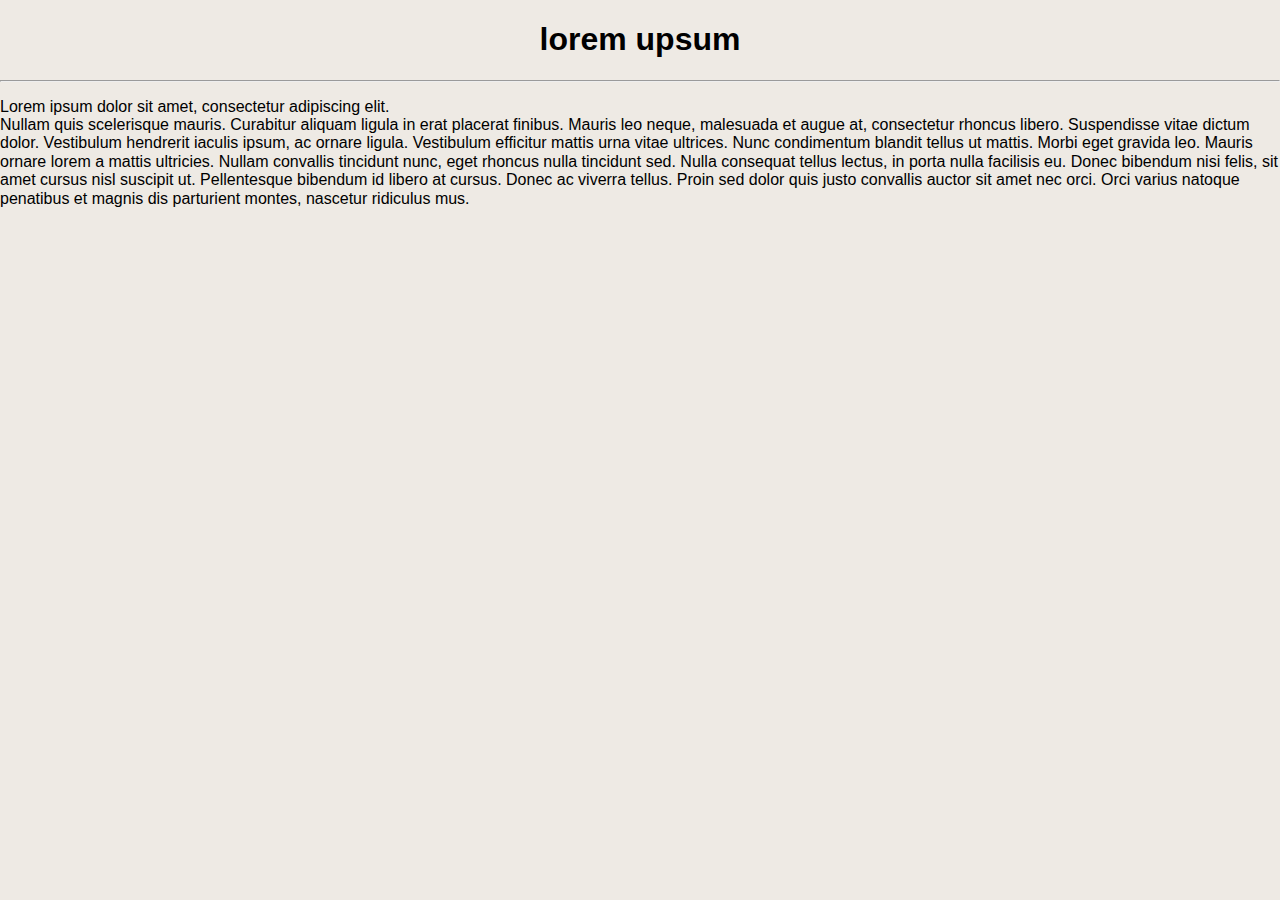
==== index.html @ 9d9c0c0f "css.html" ====
<!DOCTYPE html5>
<html>
  
<head>
        <title>jeux en demande</title>
     <meta name=site content="Acheter de jeux de notre grande sélection/">
    <meta name=site content="Jouer à la demande/">
    <meta charset="UTF-8"/>
    <meta name="viewport" content="width=device-width, initial-scale=1.0, user-scalable=no"/>
        <link rel="stylesheet" href="./normalize.css">
        <link rel="stylesheet" href="style.css">

    </head>
    <body>
        <center>
        <h1>lorem upsum</h1>
        </center>
        <hr>
        <p>Lorem ipsum dolor sit amet, consectetur adipiscing elit.<br>
            Nullam quis scelerisque mauris. Curabitur aliquam ligula 
            in erat placerat finibus. Mauris leo neque, malesuada et 
            augue at, consectetur rhoncus libero. Suspendisse vitae dictum 
            dolor. Vestibulum hendrerit iaculis ipsum, ac ornare ligula. Vestibulum 
            efficitur mattis urna vitae ultrices. Nunc condimentum blandit tellus ut mattis.
             Morbi eget gravida leo. Mauris ornare lorem a mattis ultricies. Nullam convallis 
             tincidunt nunc, eget rhoncus nulla tincidunt sed. Nulla consequat tellus lectus, in
              porta nulla facilisis eu. Donec bibendum nisi felis, sit amet cursus nisl suscipit ut.
               Pellentesque bibendum id libero at cursus. Donec ac viverra tellus. Proin sed dolor quis justo 
            convallis auctor sit amet nec orci. Orci varius natoque penatibus et magnis dis parturient
             montes, nascetur ridiculus mus.</p>

    </body>
</html>
---- style.css ----
*{
    box-sizing: border-box;
    font-family: "Arial", "Helvetica", "sans-serif" ;
    background-color:#eeeae4 ;
}
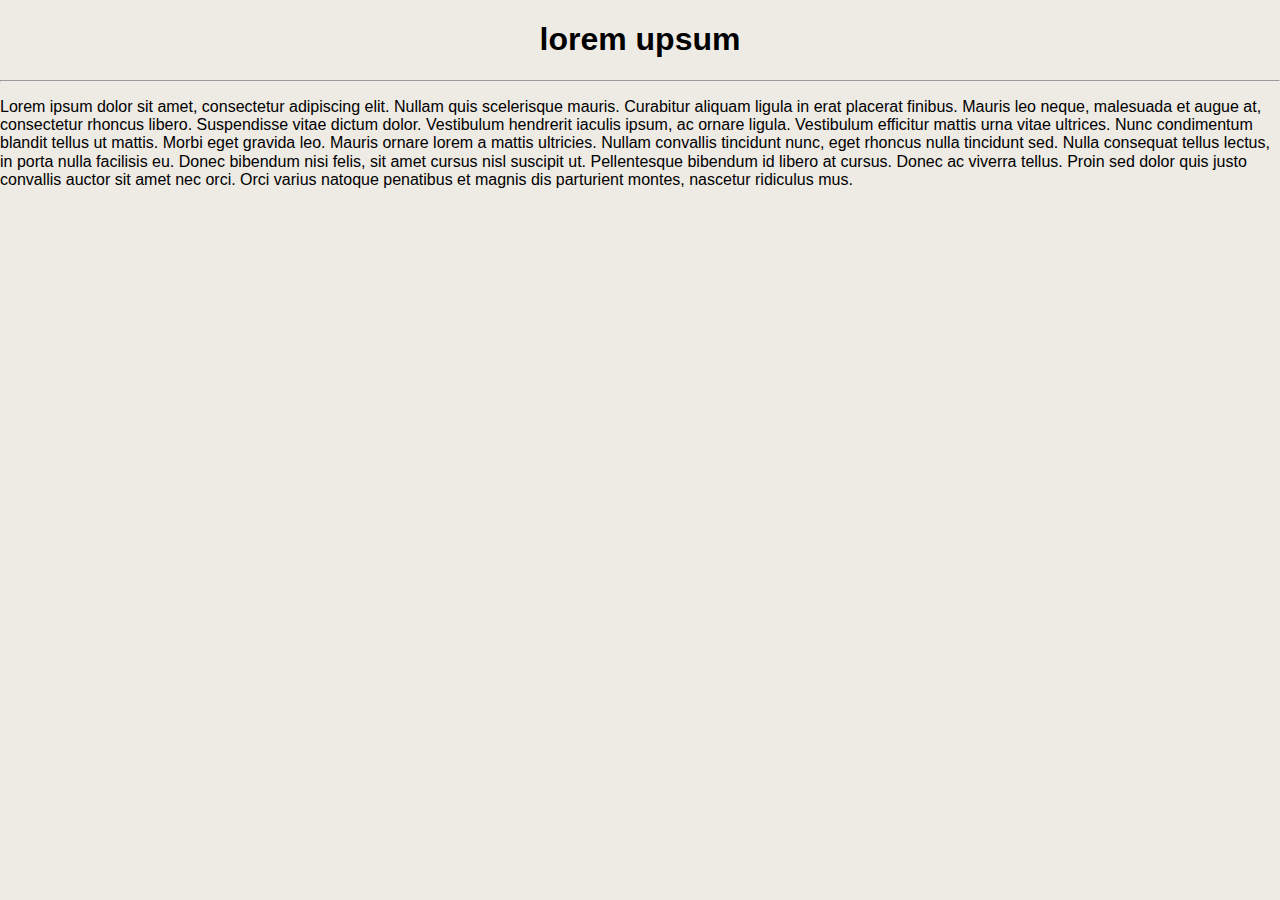
==== commit bd9304cd: "Update index.html" ====
--- a/index.html
+++ b/index.html
@@ -16,7 +16,7 @@
         <h1>lorem upsum</h1>
         </center>
         <hr>
-        <p>Lorem ipsum dolor sit amet, consectetur adipiscing elit.<br>
+        <p>Lorem ipsum dolor sit amet, consectetur adipiscing elit.
             Nullam quis scelerisque mauris. Curabitur aliquam ligula 
             in erat placerat finibus. Mauris leo neque, malesuada et 
             augue at, consectetur rhoncus libero. Suspendisse vitae dictum 
@@ -30,4 +30,4 @@
              montes, nascetur ridiculus mus.</p>
 
     </body>
-</html>+</html>
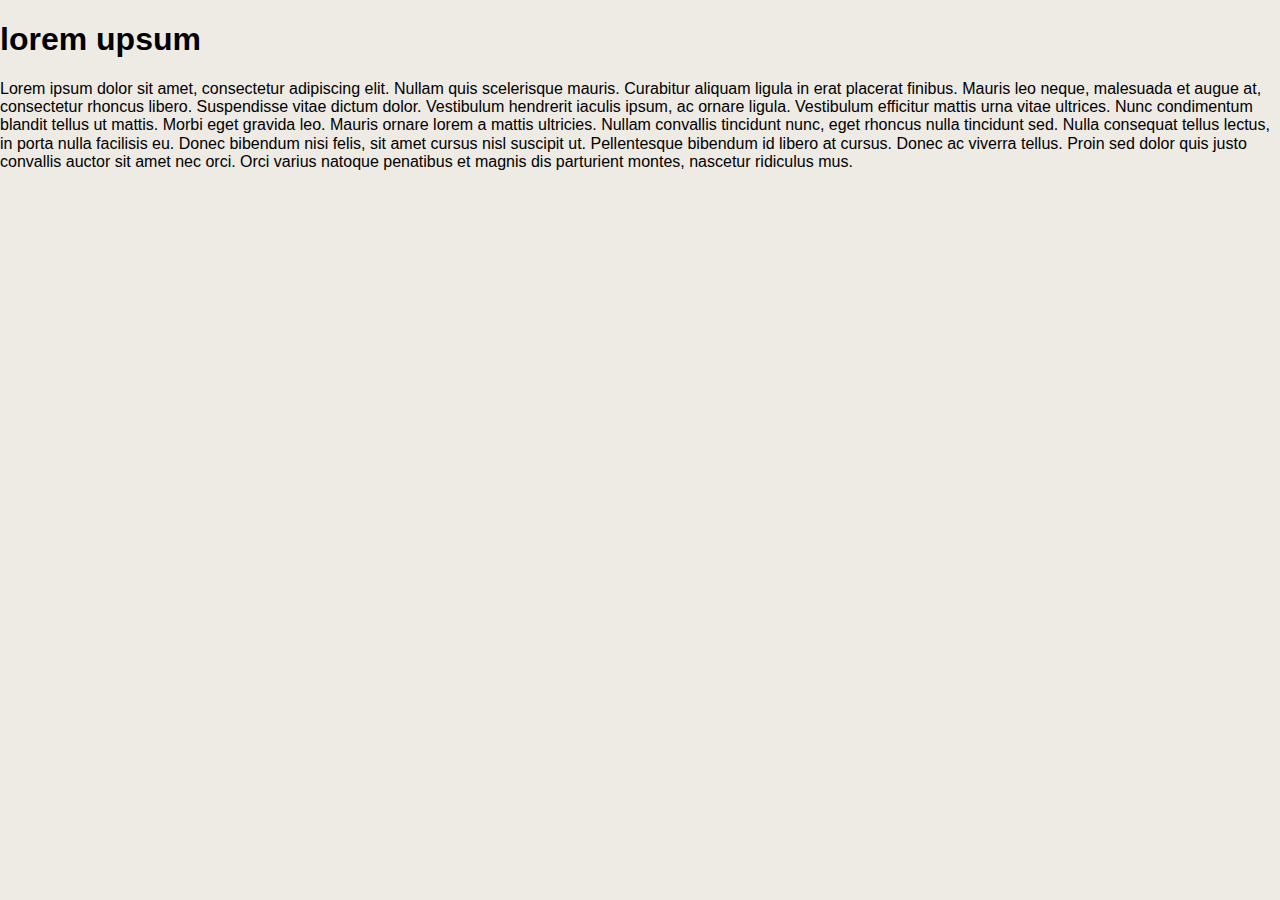
==== commit 91e2e3fe: "Update index.html" ====
--- a/index.html
+++ b/index.html
@@ -8,14 +8,11 @@
     <meta charset="UTF-8"/>
     <meta name="viewport" content="width=device-width, initial-scale=1.0, user-scalable=no"/>
         <link rel="stylesheet" href="./normalize.css">
-        <link rel="stylesheet" href="style.css">
+        <link rel="stylesheet" href="./style.css">
 
     </head>
     <body>
-        <center>
         <h1>lorem upsum</h1>
-        </center>
-        <hr>
         <p>Lorem ipsum dolor sit amet, consectetur adipiscing elit.
             Nullam quis scelerisque mauris. Curabitur aliquam ligula 
             in erat placerat finibus. Mauris leo neque, malesuada et 
